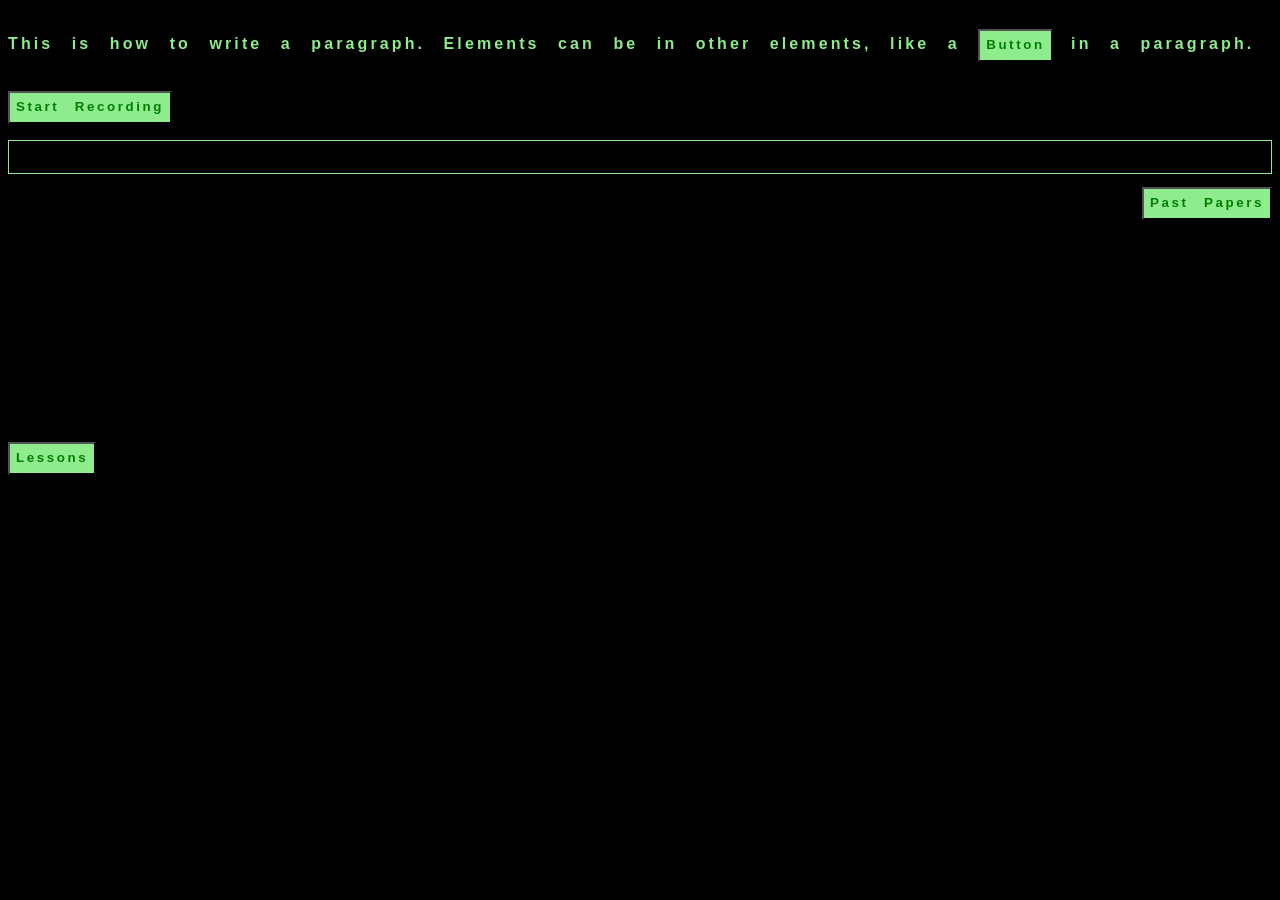
==== index.html @ 1bf8248a "Update index.html" ====
<!DOCTYPE html>
<html lang="en-GR">

	<head>
		<meta charset="ETF-8">
		<meta http-equiv="X-UA-Compatible" content="IE-edge">
		<meta name="viewport" content="width=device-width, initial-scale=1.0">
		<title>A-Level Computer Science</title>
		<link rel="stylesheet" href="EPQstyles.css">
		</head>

	<body>
		<p>This is how to write a paragraph. Elements can be in other elements, like a <button title="tooltip" class="button" onclick="alert('This is a green button.')">Button</button> in a paragraph.</p>

		<button id="recordBtn" class="button">Start Recording</button>
        	<div id="resultBox" class="yd-editable textbox" contenteditable="true" role="textbox"></div>
				
		<script src="SpeechToText.js"></script>
		<script src="TextToSpeech.js"></script>

		<button onclick="location.href='https://nyomimyl.github.io/epq-compsciwebsite/lessons'" class="button" type="button">Lessons</button>

		<button onclick="location.href='https://nyomimyl.github.io/epq-compsciwebsite/past-papers'" class="button" type="button" style="float: right">Past Papers</button>

<iframe src="https://caymanprep-my.sharepoint.com/personal/nyomi_myles_cayprep_edu_ky/_layouts/15/Doc.aspx?sourcedoc={d46d9af6-9e0d-4170-88e3-75c2af921301}&amp;action=embedview&amp;wdAr=1.7777777777777777" width="476px" height="288px" frameborder="0" title="PowerPoint Viewer">This is an embedded <a target="_blank" href="https://office.com">Microsoft Office</a> presentation, powered by <a target="_blank" href="https://office.com/webapps">Office</a>.</iframe>
		
	</body>

</html>
---- EPQstyles.css ----
.button {
background-color: lightgreen;
color: green;
font-family: Verdana, arial, sans-serif;
line-height: 2.0;
letter-spacing: 0.35ch;
word-spacing: 1.225ch;
font-variant-ligatures: none;
margin-top: 1em;
font-weight: 600;
text-decoration: none;
cursor: pointer;
}

.textbox {
color: lightgreen;
border-style: solid;
border-color: lightgreen;
border-width: 1px;
min-height: 32px;
font-family: Verdana, arial, sans-serif;
line-height: 2.0;
letter-spacing: 0.35ch;
word-spacing: 1.225ch;
font-variant-ligatures: none;
margin-top: 3.5em;
font-weight: 600;
}

.yd-editable {
color: lightgreen;
border-style: solid;
border-color: lightgreen;
border-width: 1px;
min-height: 32px;
font-family: Verdana, arial, sans-serif;
line-height: 2.0;
letter-spacing: 0.35ch;
word-spacing: 1.225ch;
font-variant-ligatures: none;
margin-top: 1em;
font-weight: 600;
}

.div span {
color: lightgreen;
font-family: Verdana, arial, sans-serif;
line-height: 2.0;
letter-spacing: 0.35ch;
word-spacing: 1.225ch;
font-variant-ligatures: none;
margin-top: 3.5em;
font-weight: 600;
}

body {
background-color: black;
color: lightgreen;
opacity: 0.99;
font-family: Verdana, arial, sans-serif;
line-height: 2.0;
letter-spacing: 0.35ch;
word-spacing: 1.225ch;
font-variant-ligatures: none;
margin-top: 1em;
font-weight: 600;
}

.form {
background-color: lightgreen;
color: green;
font-family: Verdana, arial, sans-serif;
line-height: 2.0;
letter-spacing: 0.35ch;
word-spacing: 1.225ch;
font-variant-ligatures: none;
margin-top: 1em;
font-weight: 600;
}

.input {
background-color: lightgreen;
color: green;
font-family: Verdana, arial, sans-serif;
line-height: 2.0;
letter-spacing: 0.35ch;
word-spacing: 1.225ch;
font-variant-ligatures: none;
margin-top: 1em;
font-weight: 600;
}

input {
background-color: lightgreen;
color: green;
font-family: Verdana, arial, sans-serif;
line-height: 2.0;
letter-spacing: 0.35ch;
word-spacing: 1.225ch;
font-variant-ligatures: none;
margin-top: 1em;
font-weight: 600;
}

a {
background-color: lightgreen;
color: green;
font-family: Verdana, arial, sans-serif;
line-height: 2.0;
letter-spacing: 0.35ch;
word-spacing: 1.225ch;
font-variant-ligatures: none;
margin-top: 1em;
font-weight: 600;
text-decoration: none;
appearance: button;
}

.toLessons {
background-color: lightgreen;
color: green;
font-family: Verdana, arial, sans-serif;
line-height: 2.0;
letter-spacing: 0.35ch;
word-spacing: 1.225ch;
font-variant-ligatures: none;
margin-top: 1em;
font-weight: 600;
text-decoration: none;
cursor: pointer;
}
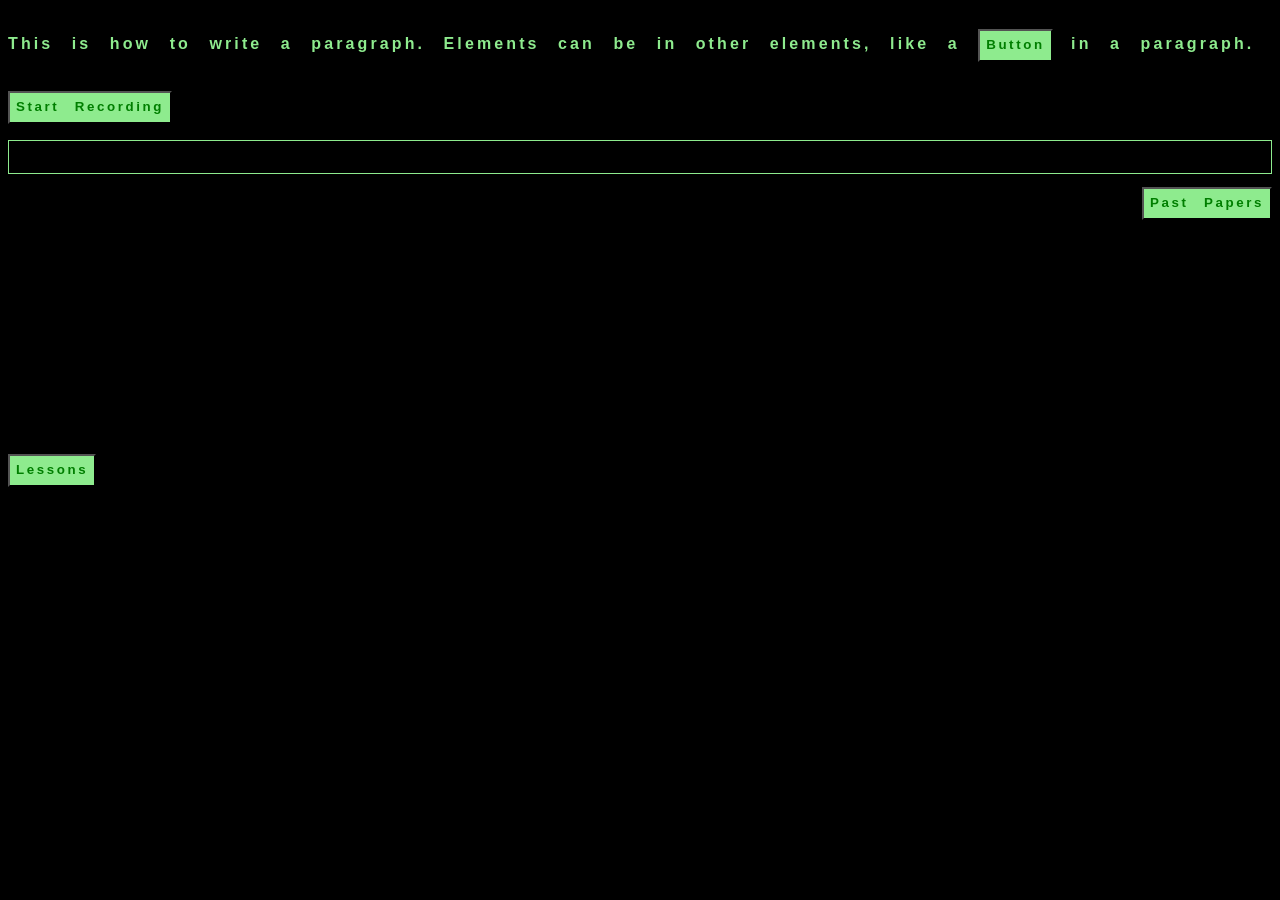
==== commit 7aeec58d: "Update index.html" ====
--- a/index.html
+++ b/index.html
@@ -22,7 +22,7 @@
 
 		<button onclick="location.href='https://nyomimyl.github.io/epq-compsciwebsite/past-papers'" class="button" type="button" style="float: right">Past Papers</button>
 
-<iframe src="https://caymanprep-my.sharepoint.com/personal/nyomi_myles_cayprep_edu_ky/_layouts/15/Doc.aspx?sourcedoc={d46d9af6-9e0d-4170-88e3-75c2af921301}&amp;action=embedview&amp;wdAr=1.7777777777777777" width="476px" height="288px" frameborder="0" title="PowerPoint Viewer">This is an embedded <a target="_blank" href="https://office.com">Microsoft Office</a> presentation, powered by <a target="_blank" href="https://office.com/webapps">Office</a>.</iframe>
+<iframe src="https://caymanprep-my.sharepoint.com/personal/nyomi_myles_cayprep_edu_ky/_layouts/15/Doc.aspx?sourcedoc={d46d9af6-9e0d-4170-88e3-75c2af921301}&amp;action=embedview&amp;wdAr=1.7777777777777777" width="500px" height="300px" frameborder="0" title="PowerPoint Viewer">This is an embedded <a target="_blank" href="https://office.com">Microsoft Office</a> presentation, powered by <a target="_blank" href="https://office.com/webapps">Office</a>.</iframe>
 		
 	</body>
 
@@ -32,3 +32,4 @@
 
 
 
+
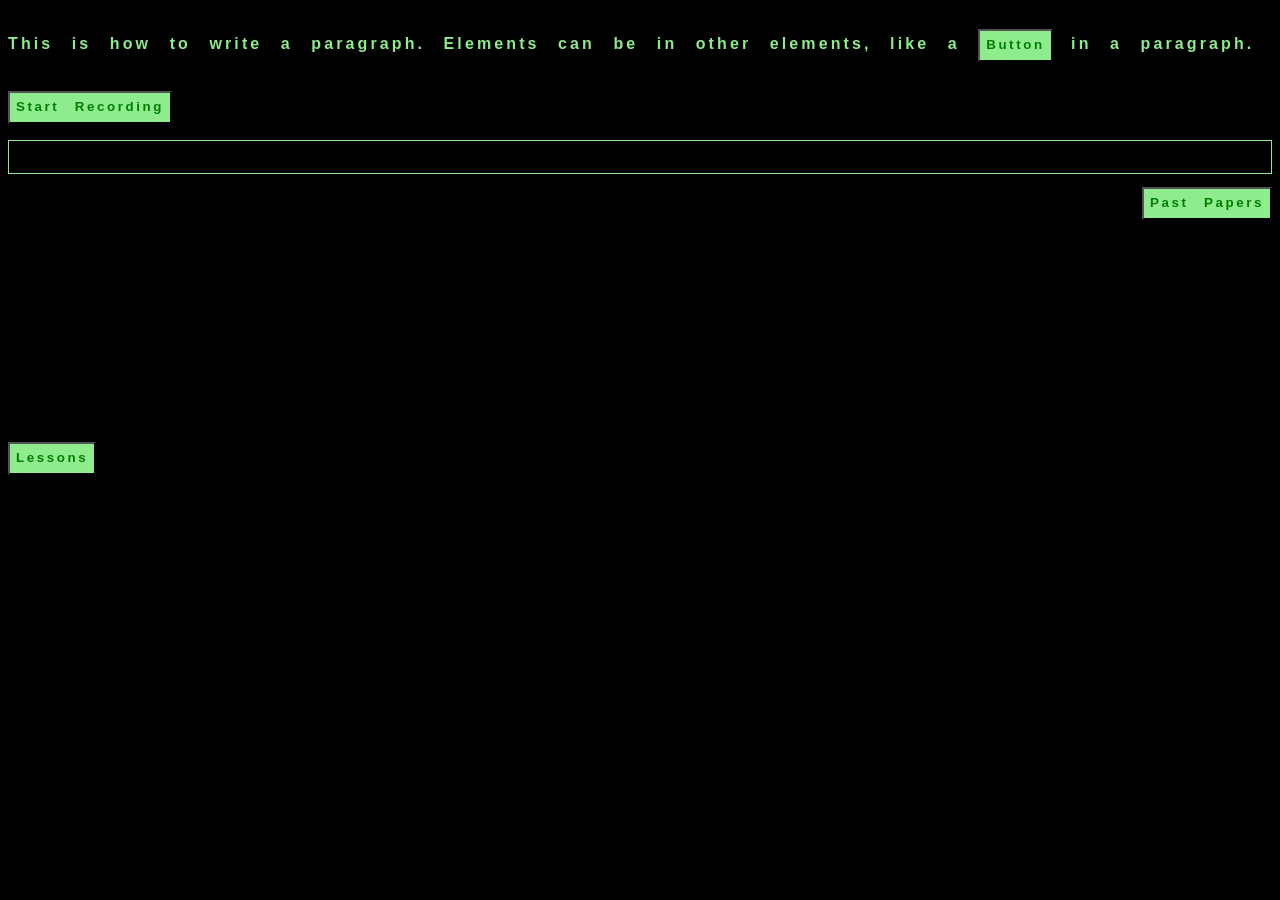
==== commit d919e118: "Update index.html" ====
--- a/index.html
+++ b/index.html
@@ -22,7 +22,7 @@
 
 		<button onclick="location.href='https://nyomimyl.github.io/epq-compsciwebsite/past-papers'" class="button" type="button" style="float: right">Past Papers</button>
 
-<iframe src="https://caymanprep-my.sharepoint.com/personal/nyomi_myles_cayprep_edu_ky/_layouts/15/Doc.aspx?sourcedoc={d46d9af6-9e0d-4170-88e3-75c2af921301}&amp;action=embedview&amp;wdAr=1.7777777777777777" width="500px" height="300px" frameborder="0" title="PowerPoint Viewer">This is an embedded <a target="_blank" href="https://office.com">Microsoft Office</a> presentation, powered by <a target="_blank" href="https://office.com/webapps">Office</a>.</iframe>
+<iframe src="https://caymanprep-my.sharepoint.com/personal/nyomi_myles_cayprep_edu_ky/_layouts/15/Doc.aspx?sourcedoc={d46d9af6-9e0d-4170-88e3-75c2af921301}&amp;action=embedview&amp;wdAr=1.7777777777777777" width="476px" height="288px" frameborder="0" title="PowerPoint Viewer">This is an embedded <a target="_blank" href="https://office.com">Microsoft Office</a> presentation, powered by <a target="_blank" href="https://office.com/webapps">Office</a>.</iframe>
 		
 	</body>
 
@@ -33,3 +33,5 @@
 
 
 
+
+
--- a/EPQstyles.css
+++ b/EPQstyles.css
@@ -10,6 +10,7 @@
 font-weight: 600;
 text-decoration: none;
 cursor: pointer;
+text-align: center;
 }
 
 .textbox {
@@ -129,3 +130,5 @@
 text-decoration: none;
 cursor: pointer;
 }
+
+
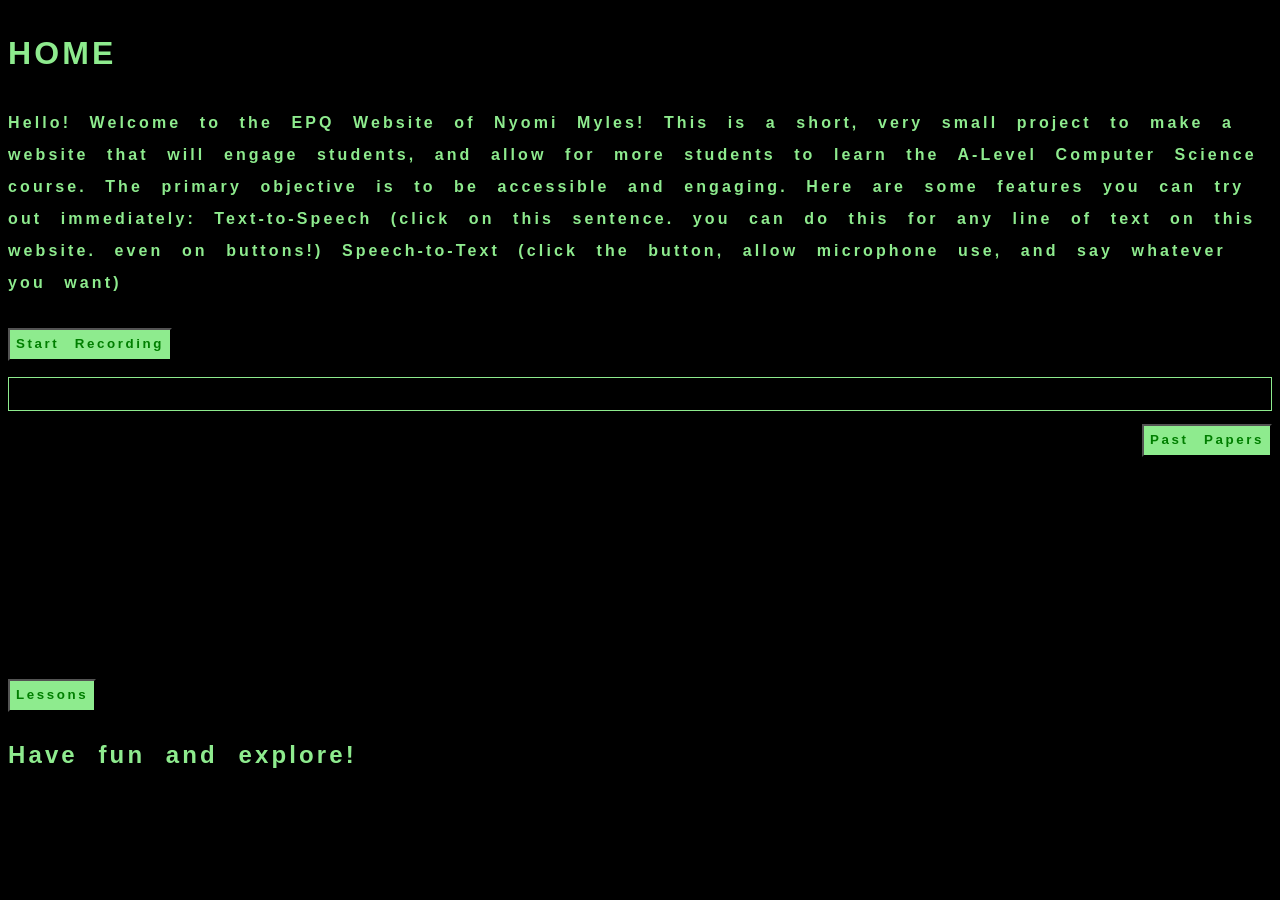
==== commit 7668289b: "Update index.html" ====
--- a/index.html
+++ b/index.html
@@ -10,7 +10,14 @@
 		</head>
 
 	<body>
-		<p>This is how to write a paragraph. Elements can be in other elements, like a <button title="tooltip" class="button" onclick="alert('This is a green button.')">Button</button> in a paragraph.</p>
+		<h1>HOME</h1>
+		<p>Hello! Welcome to the EPQ Website of Nyomi Myles! This is a short, very small project to make a website that will engage students, and allow for more students to learn the A-Level Computer Science course. The primary objective is to be accessible and engaging.
+		
+		Here are some features you can try out immediately:
+		
+		Text-to-Speech (click on this sentence. you can do this for any line of text on this website. even on buttons!)
+		
+		Speech-to-Text (click the button, allow microphone use, and say whatever you want)</p>
 
 		<button id="recordBtn" class="button">Start Recording</button>
         	<div id="resultBox" class="yd-editable textbox" contenteditable="true" role="textbox"></div>
@@ -23,7 +30,8 @@
 		<button onclick="location.href='https://nyomimyl.github.io/epq-compsciwebsite/past-papers'" class="button" type="button" style="float: right">Past Papers</button>
 
 <iframe src="https://caymanprep-my.sharepoint.com/personal/nyomi_myles_cayprep_edu_ky/_layouts/15/Doc.aspx?sourcedoc={d46d9af6-9e0d-4170-88e3-75c2af921301}&amp;action=embedview&amp;wdAr=1.7777777777777777" width="476px" height="288px" frameborder="0" title="PowerPoint Viewer">This is an embedded <a target="_blank" href="https://office.com">Microsoft Office</a> presentation, powered by <a target="_blank" href="https://office.com/webapps">Office</a>.</iframe>
-		
+
+		<h2>Have fun and explore!</h2>
 	</body>
 
 </html>
--- a/EPQstyles.css
+++ b/EPQstyles.css
@@ -10,7 +10,6 @@
 font-weight: 600;
 text-decoration: none;
 cursor: pointer;
-text-align: center;
 }
 
 .textbox {
@@ -131,4 +130,49 @@
 cursor: pointer;
 }
 
+.dropbtn {
+background-color: lightgreen;
+color: green;
+font-family: Verdana, arial, sans-serif;
+line-height: 2.0;
+letter-spacing: 0.35ch;
+word-spacing: 1.225ch;
+font-variant-ligatures: none;
+margin-top: 1em;
+font-weight: 600;
+text-decoration: none;
+cursor: pointer;
+padding: 16px;
+}
 
+.dropbtn:hover, .dropbtn:focus {
+color: black;
+}
+
+.dropdown {
+position: relative;
+display: inline-block;
+}
+
+.dropdown-content {
+display: none;
+position: absolute;
+background-color: #f1f1f1;
+min-width: 160px;
+box-shadow: 0px 8px 16px 0px rgba(0,0,0,0.2);
+z-index: 1;
+}
+
+.dropdown-content a {
+color: green;
+padding: 12px 16px;
+display: block;
+}
+
+.dropdown-content a:hover {
+background-color: #ddd;
+}
+
+.show {
+display: block;
+}
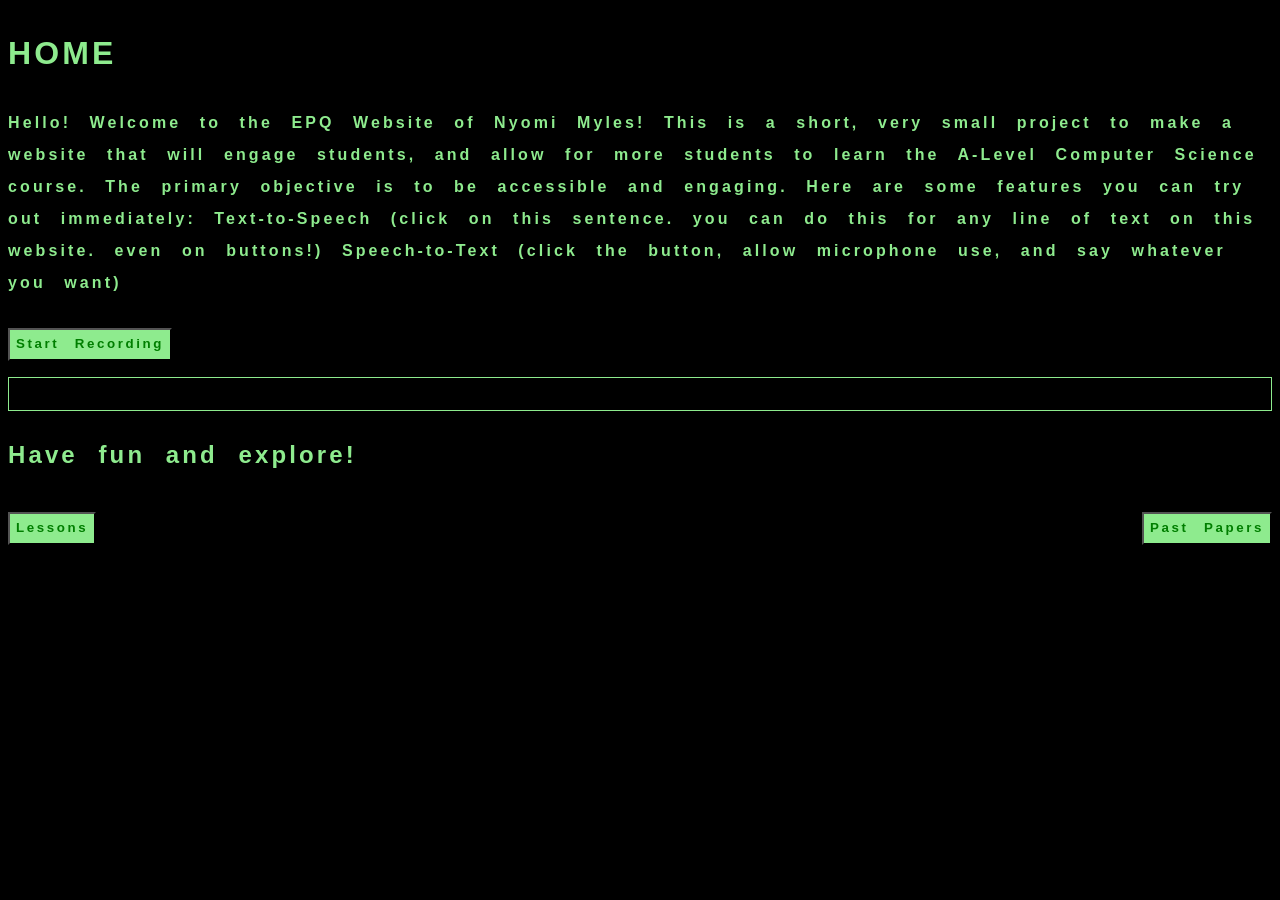
==== commit 71b81195: "Update index.html" ====
--- a/index.html
+++ b/index.html
@@ -24,14 +24,12 @@
 				
 		<script src="SpeechToText.js"></script>
 		<script src="TextToSpeech.js"></script>
-
+		
+		<h2>Have fun and explore!</h2>
+		
 		<button onclick="location.href='https://nyomimyl.github.io/epq-compsciwebsite/lessons'" class="button" type="button">Lessons</button>
 
 		<button onclick="location.href='https://nyomimyl.github.io/epq-compsciwebsite/past-papers'" class="button" type="button" style="float: right">Past Papers</button>
-
-<iframe src="https://caymanprep-my.sharepoint.com/personal/nyomi_myles_cayprep_edu_ky/_layouts/15/Doc.aspx?sourcedoc={d46d9af6-9e0d-4170-88e3-75c2af921301}&amp;action=embedview&amp;wdAr=1.7777777777777777" width="476px" height="288px" frameborder="0" title="PowerPoint Viewer">This is an embedded <a target="_blank" href="https://office.com">Microsoft Office</a> presentation, powered by <a target="_blank" href="https://office.com/webapps">Office</a>.</iframe>
-
-		<h2>Have fun and explore!</h2>
 	</body>
 
 </html>
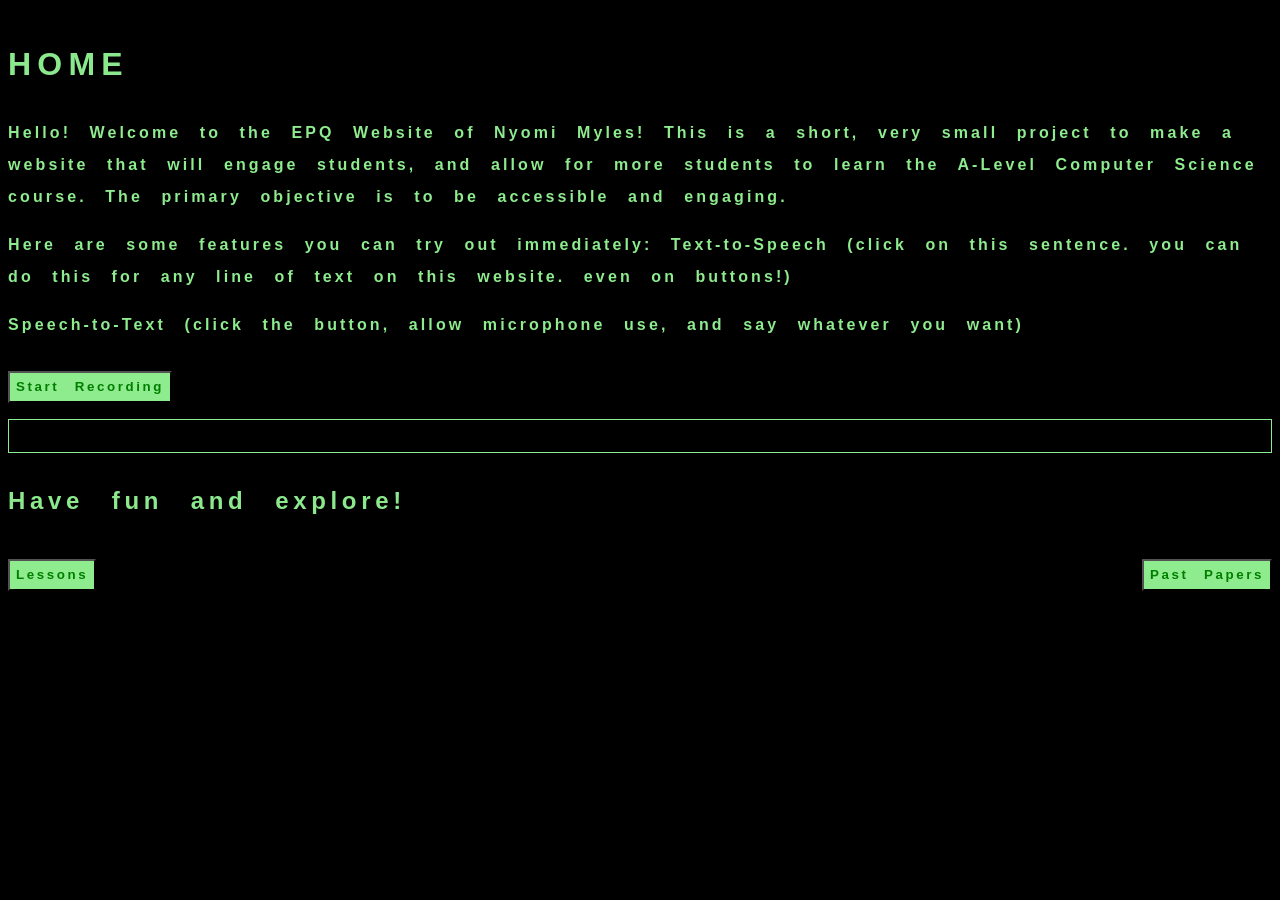
==== commit 2baa351d: "Update index.html" ====
--- a/index.html
+++ b/index.html
@@ -11,13 +11,15 @@
 
 	<body>
 		<h1>HOME</h1>
-		<p>Hello! Welcome to the EPQ Website of Nyomi Myles! This is a short, very small project to make a website that will engage students, and allow for more students to learn the A-Level Computer Science course. The primary objective is to be accessible and engaging.
+		<p>Hello! Welcome to the EPQ Website of Nyomi Myles! This is a short, very small project to make a website that will engage students, and allow for more students to learn the A-Level Computer Science course. The primary objective is to be accessible and engaging.</p>
 		
-		Here are some features you can try out immediately:
+		<p>Here are some features you can try out immediately:
+
+
+			 
+		Text-to-Speech (click on this sentence. you can do this for any line of text on this website. even on buttons!)</p>
 		
-		Text-to-Speech (click on this sentence. you can do this for any line of text on this website. even on buttons!)
-		
-		Speech-to-Text (click the button, allow microphone use, and say whatever you want)</p>
+		<p>Speech-to-Text (click the button, allow microphone use, and say whatever you want)</p>
 
 		<button id="recordBtn" class="button">Start Recording</button>
         	<div id="resultBox" class="yd-editable textbox" contenteditable="true" role="textbox"></div>
@@ -36,8 +38,3 @@
 
 
 
-
-
-
-
-
--- a/EPQstyles.css
+++ b/EPQstyles.css
@@ -176,3 +176,27 @@
 .show {
 display: block;
 }
+
+h1 {
+background-color: black;
+color: lightgreen;
+opacity: 0.99;
+font-family: Verdana, arial, sans-serif;
+letter-spacing: 0.35ch;
+word-spacing: 1.225ch;
+font-variant-ligatures: none;
+margin-top: 1em;
+font-weight: 600;
+}
+
+h2 {
+background-color: black;
+color: lightgreen;
+opacity: 0.99;
+font-family: Verdana, arial, sans-serif;
+letter-spacing: 0.35ch;
+word-spacing: 1.225ch;
+font-variant-ligatures: none;
+margin-top: 1em;
+font-weight: 600;
+}
